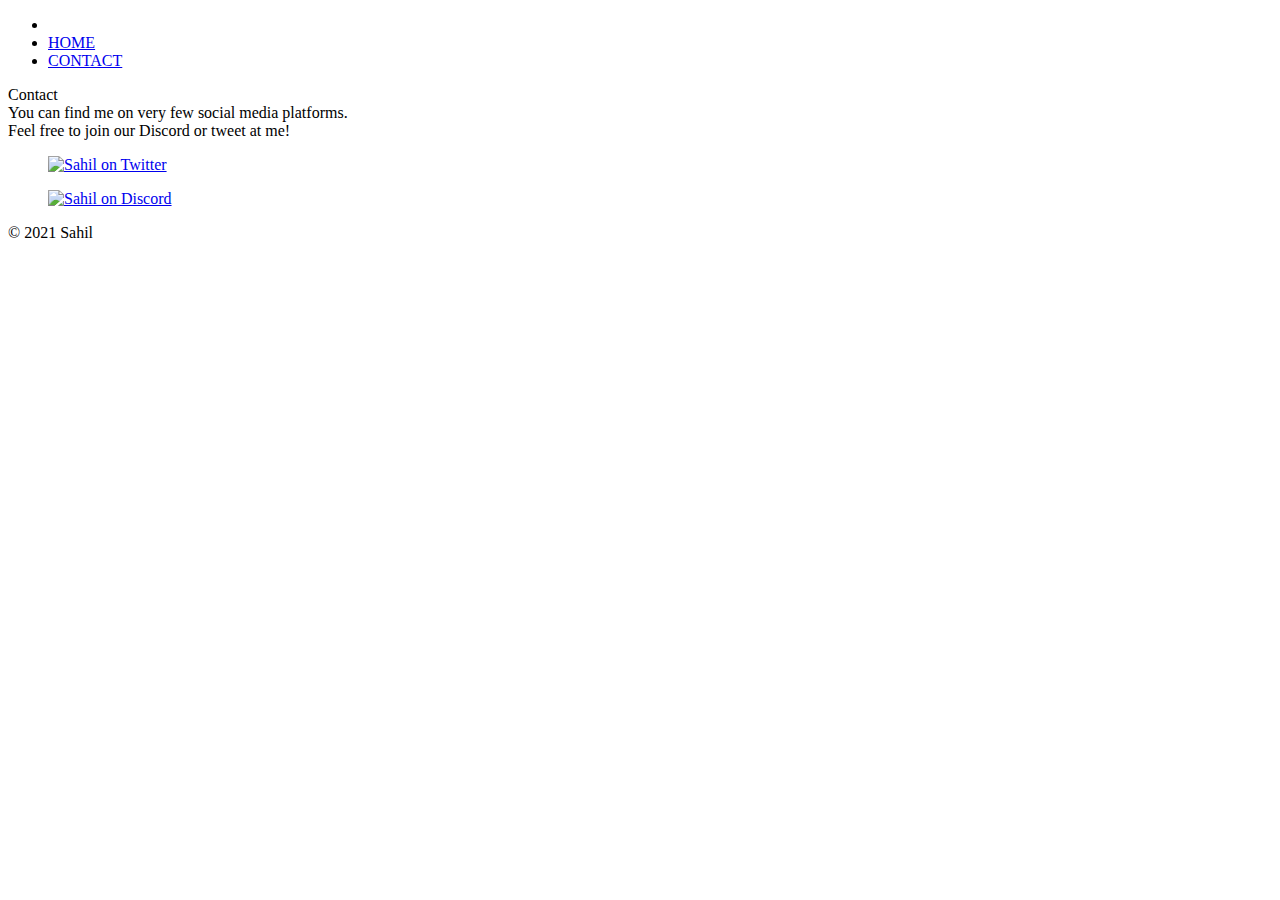
==== pages/contact.html @ 4794cfae "Update contact.html" ====
<!DOCTYPE html>
<html lang="en">
<head>
    <meta charset="UTF-8">
    <meta name="viewport" content="width=device-width, initial-scale=1.0">
    <meta http-equiv="X-UA-Compatible" content="ie=edge">
    <title>Document</title>
</head>
<html>
    <head>
        <title>DaniDev</title>
        <link rel="stylesheet" href="../pagesstyle/contact.css">
    </head>
    <body>
        <header>
            <nav>
                <ul class="topnav">
                    <li class="logo"><a href="../index.html"></a></li>
                    <li><a href="../index.html">HOME</a></li>
                    <li><a href="contact">CONTACT</a></li>
                </ul>
            </nav>
        </header>

        <section>
            <header class="contact">
                Contact
            </header>

            <div>
                You can find me on very few social media platforms. <br>
                Feel free to join our Discord or tweet at me! <br>
            </div>
        </section>

        <section class="features">
            
                <figure>
                    <a href="https://twitter.com/Sahil71798995" target="_blank"><img src="images/contact/twitter" alt="Sahil on Twitter"></a>
                    <figcaption>
                    </figcaption>
                </figure>
    

                <figure>
                    <a href="https://discord.gg/k6PETPfP" target="_blank"><img src="images/contact/discord" alt="Sahil on Discord"></a>
                    <figcaption>
                    </figcaption>
                </figure>

                
            </section>
            
        <footer>&copy; 2021 Sahil</footer>
    <!-- <script data-cfasync="false" src="/cdn-cgi/scripts/5c5dd728/cloudflare-static/email-decode.min.js"></script></body> -->
</html>
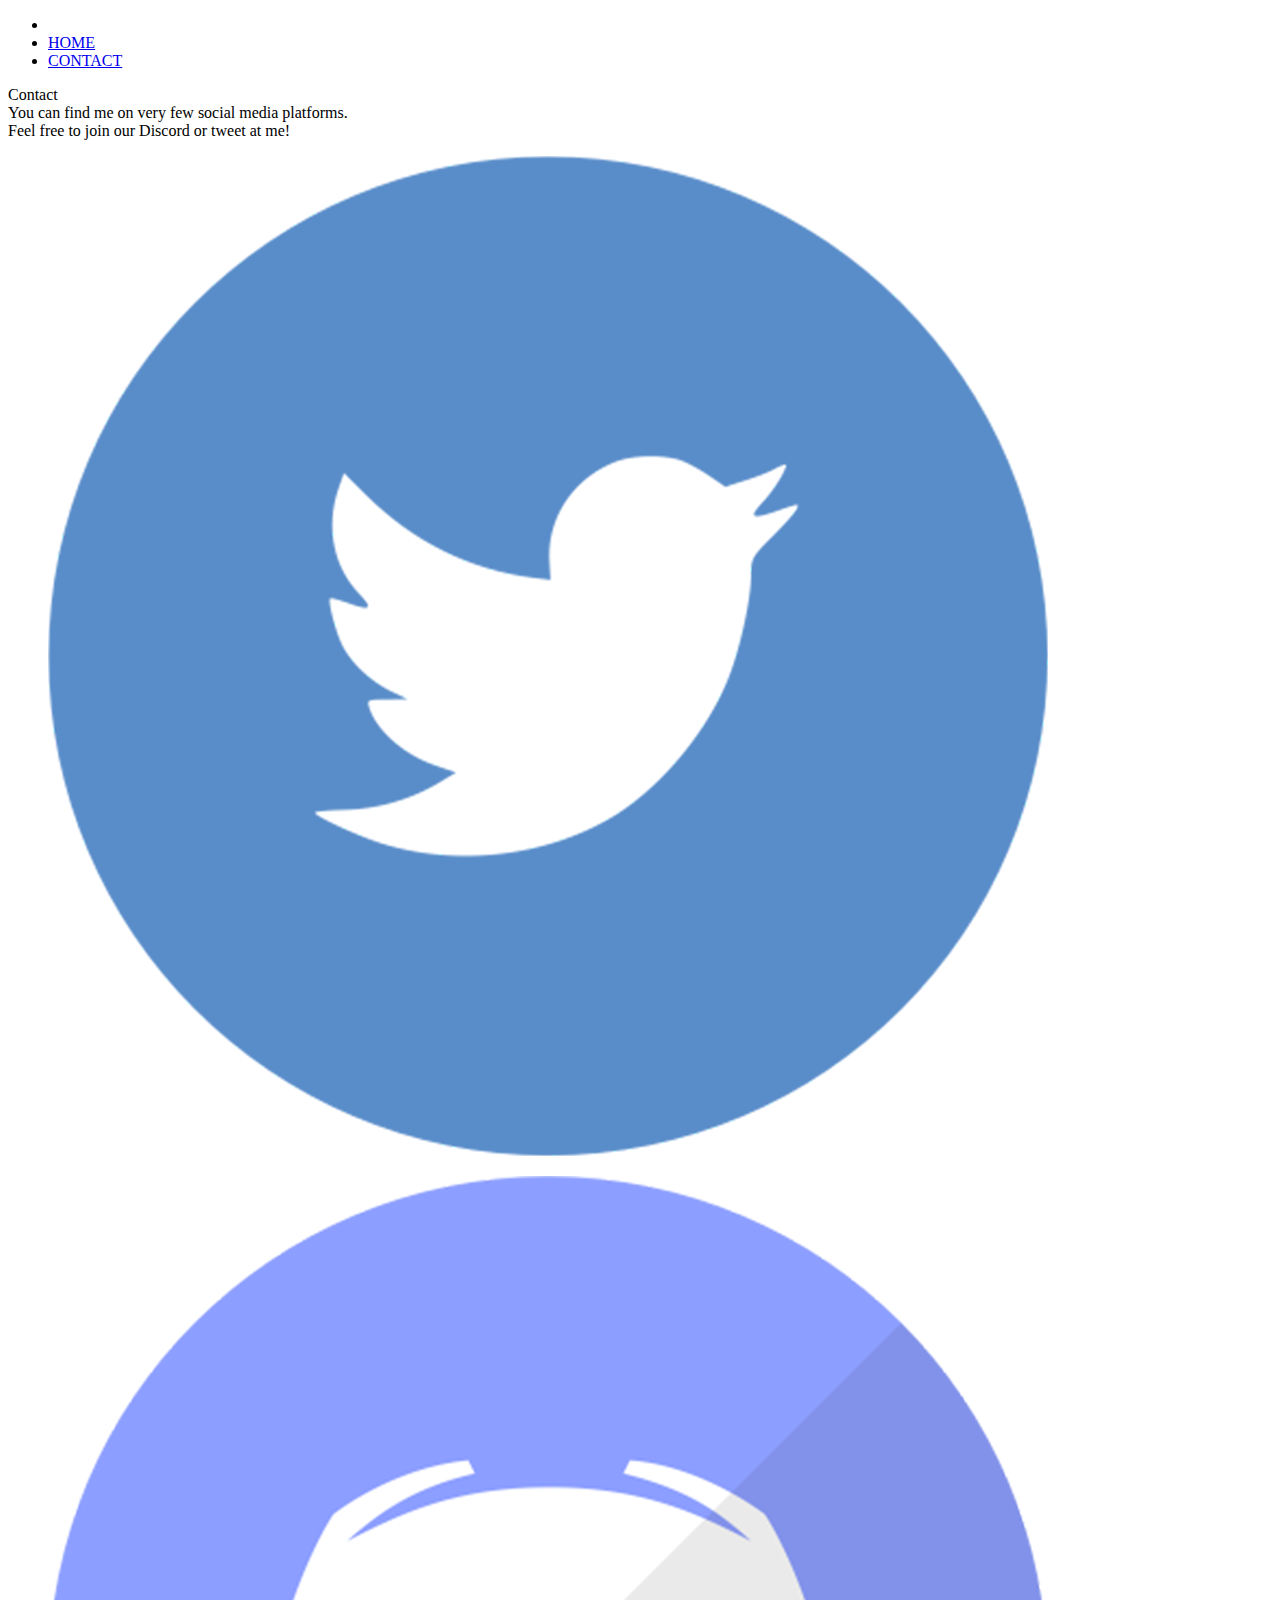
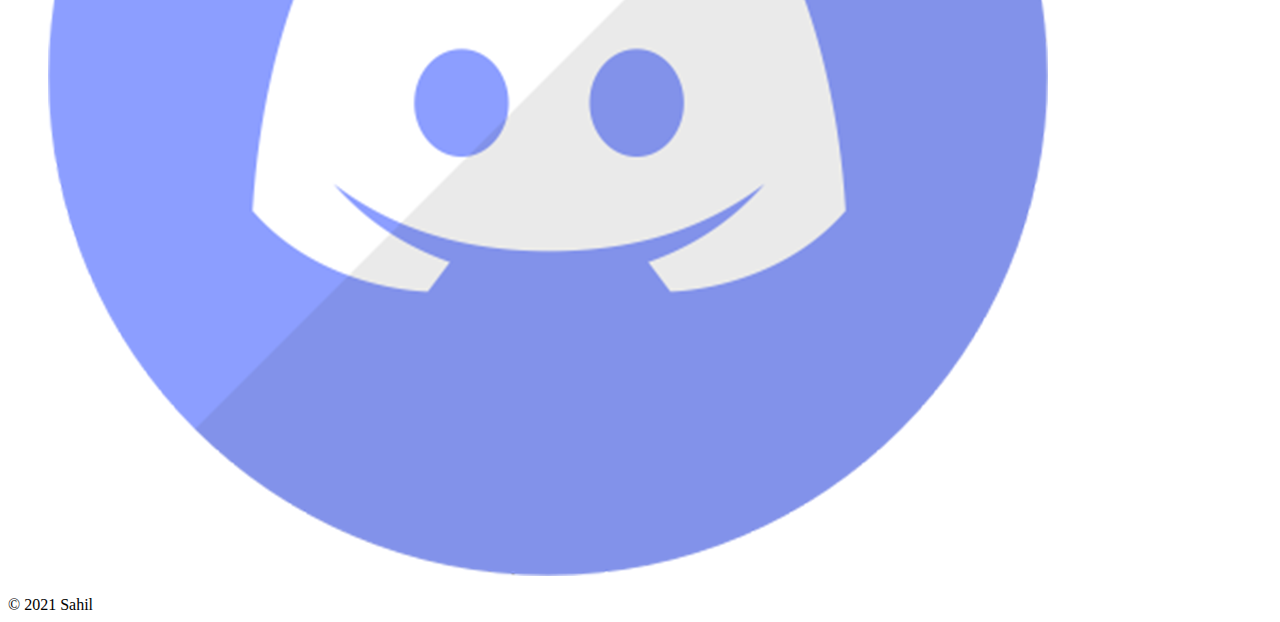
==== commit cf2a7988: "Changes" ====
--- a/pages/contact.html
+++ b/pages/contact.html
@@ -4,11 +4,11 @@
     <meta charset="UTF-8">
     <meta name="viewport" content="width=device-width, initial-scale=1.0">
     <meta http-equiv="X-UA-Compatible" content="ie=edge">
-    <title>Document</title>
+    <title>Contact</title>
 </head>
 <html>
     <head>
-        <title>DaniDev</title>
+        <title>Sahil</title>
         <link rel="stylesheet" href="../pagesstyle/contact.css">
     </head>
     <body>
@@ -36,14 +36,14 @@
         <section class="features">
             
                 <figure>
-                    <a href="https://twitter.com/Sahil71798995" target="_blank"><img src="images/contact/twitter" alt="Sahil on Twitter"></a>
+                    <a href="https://twitter.com/Sahil71798995" target="_blank"><img src="../images/twitter.png" alt="Sahil on Twitter"></a>
                     <figcaption>
                     </figcaption>
                 </figure>
     
 
                 <figure>
-                    <a href="https://discord.gg/k6PETPfP" target="_blank"><img src="images/contact/discord" alt="Sahil on Discord"></a>
+                    <a href="https://discord.gg/k6PETPfP" target="_blank"><img src="../images/discord.png" alt="Sahil on Discord"></a>
                     <figcaption>
                     </figcaption>
                 </figure>
